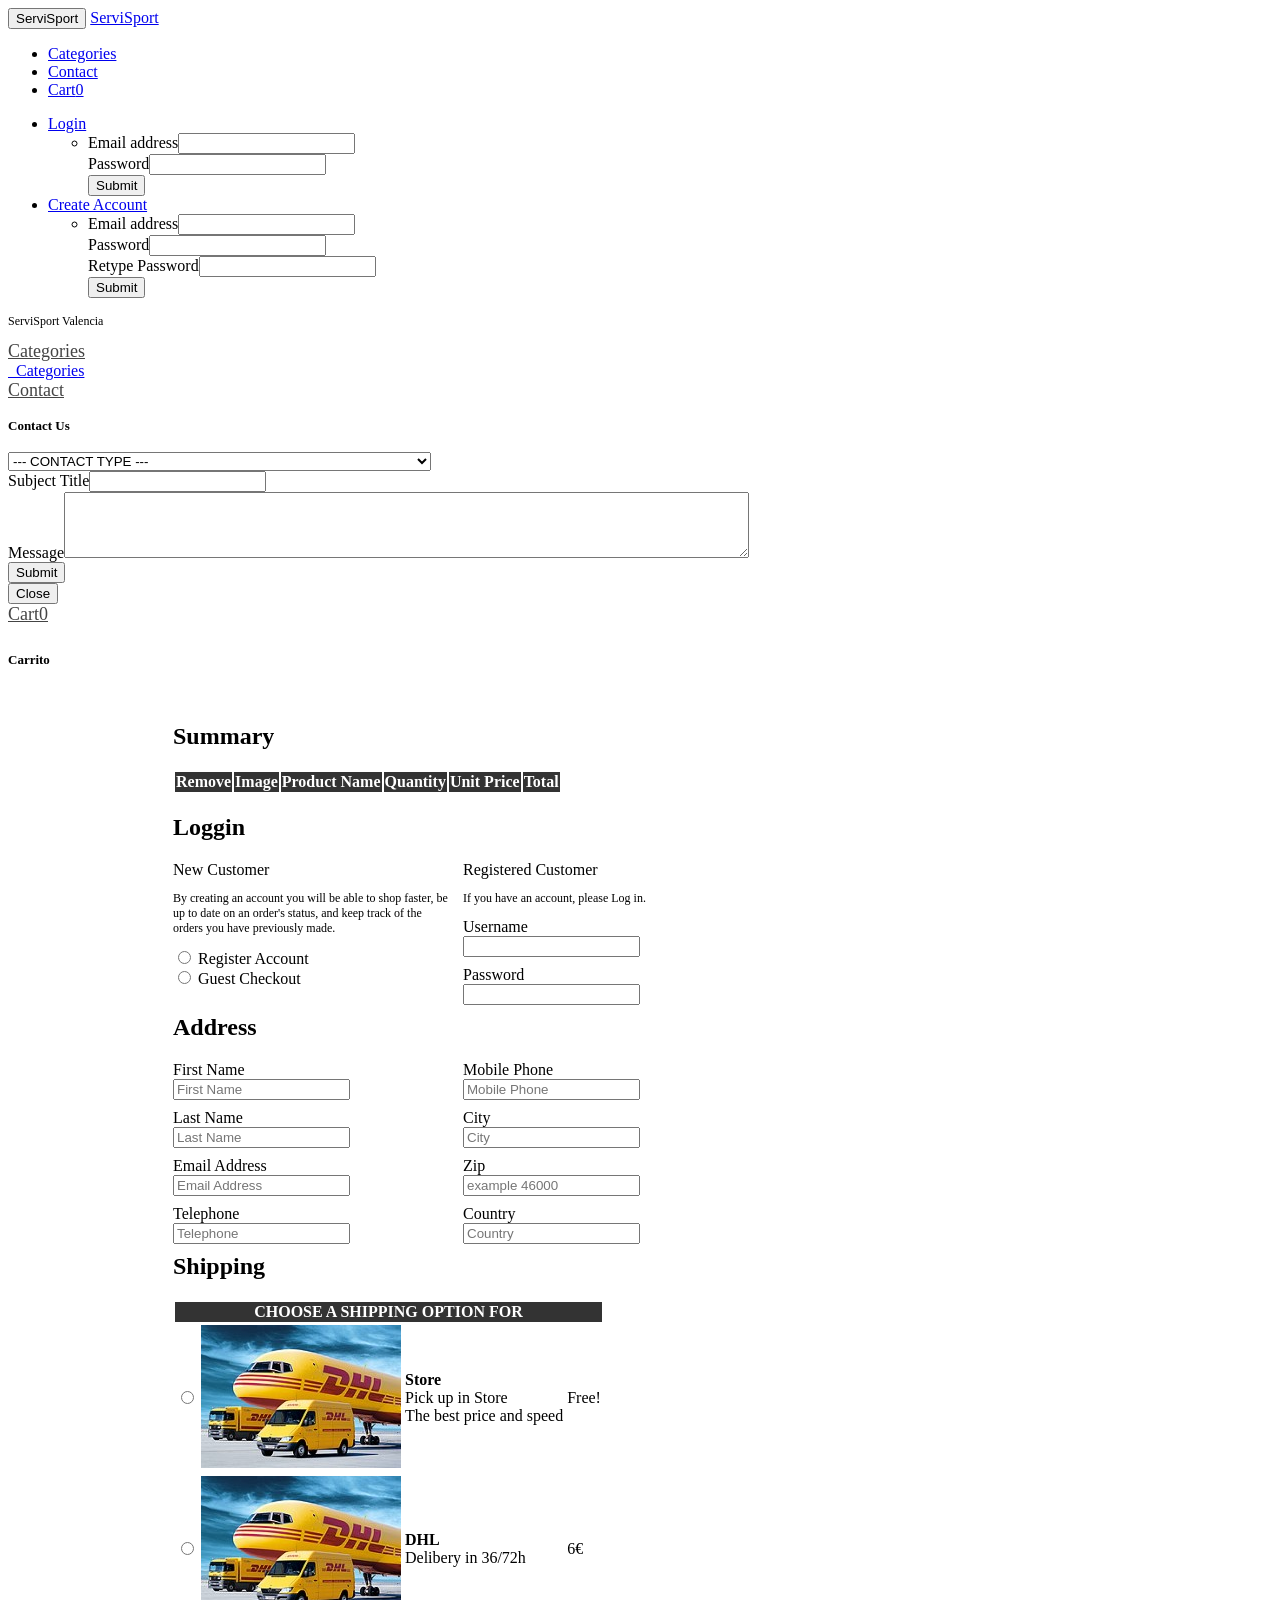
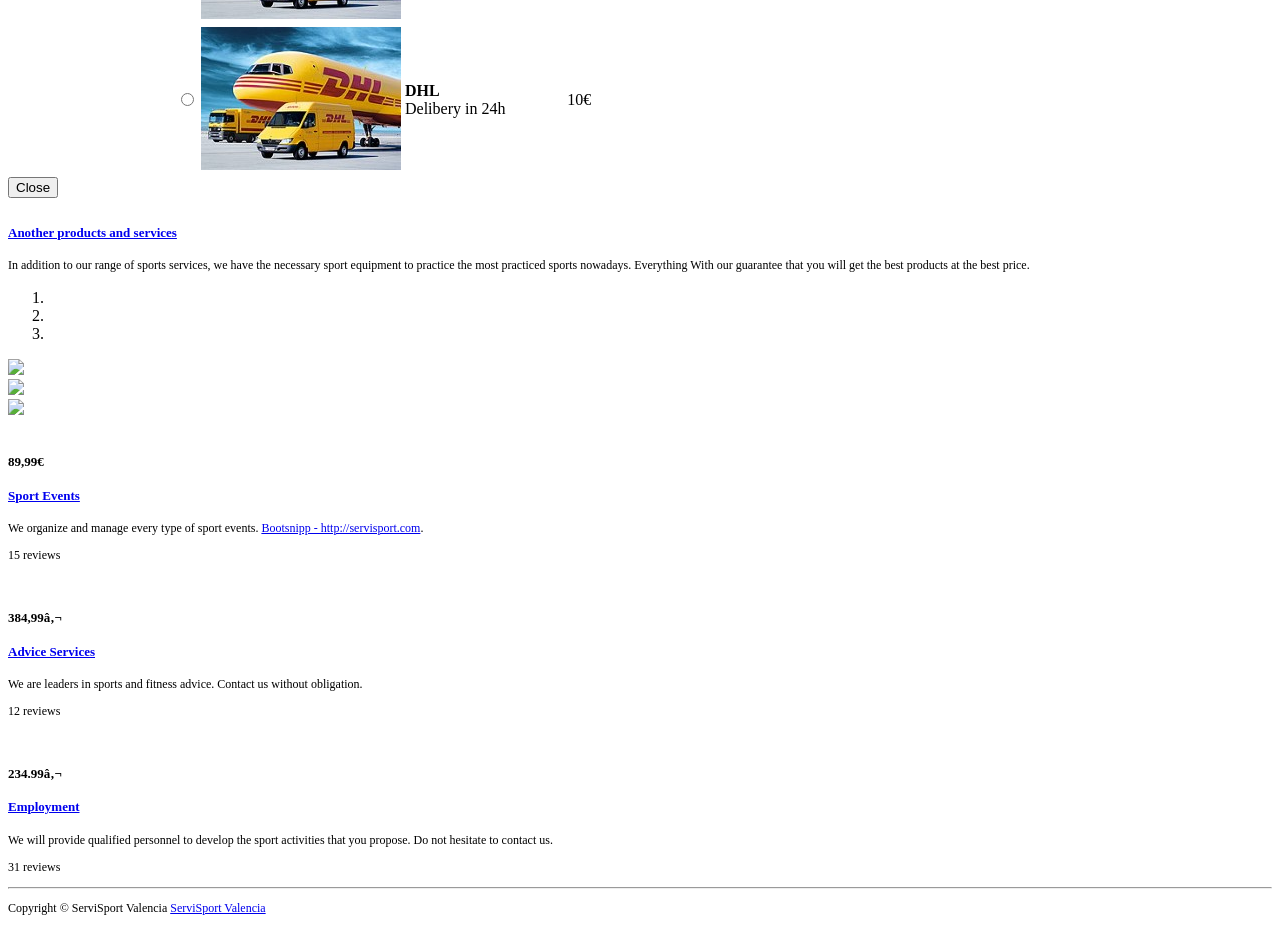
==== index.html @ 4078823c "Login muestra datos y recarga + juntado + eliminado cosas sobran" ====
<!DOCTYPE html>
<html lang="en">
    <head>
        <meta charset="utf-8">
        <meta name="viewport" content="width=device-width, initial-scale=1.0">
        <meta name="description" content="">
        <meta name="author" content="">

        <title>Tienda Online</title>

        <!-- Bootstrap core CSS -->
        <link href="bootstrap/bootstrap.css" rel="stylesheet">
        <link href="css/servisport.css" rel="stylesheet">

        <!-- Add custom CSS here -->
        <link href="css/shop-homepage.css" rel="stylesheet">

        <link href="styles/smart_wizard.css" rel="stylesheet">
        <!--<link href="styles/demo_style.css" rel="stylesheet">-->

    </head>
    <script type="text/javascript">
        window.onload = function() {
            carrito = new carrito("carrito");

        }
        function login() {
            myAccount(1);
        }
    </script>
    <body>

        <nav class="navbar navbar-inverse navbar-fixed-top" role="navigation">
            <div class="container">
                <div class="navbar-header">
                    <button type="button" class="navbar-toggle" data-toggle="collapse" data-target=".navbar-ex1-collapse">
                        <span class="sr-only">ServiSport</span>
                        <span class="icon-bar"></span>
                        <span class="icon-bar"></span>
                        <span class="icon-bar"></span>
                    </button>
                    <a class="navbar-brand glyphicon glyphicon-home" href="index.html"> ServiSport</a>
                </div>

                <!-- Collect the nav links, forms, and other content for toggling -->
                <div class="collapse navbar-collapse navbar-ex1-collapse">
                    <ul class="nav navbar-nav">
                        <li><a class="glyphicon glyphicon-file" href="#about"> Categories</a></li>
                        <li><a id="modal-106066" href="#modal-container-106066"  class="collapsed glyphicon glyphicon-envelope " data-toggle="modal"> Contact</a></li>
                        <li><a id="modal-106067" href="#modal-container-106067"  class="collapsed glyphicon glyphicon-shopping-cart" data-toggle="modal" onclick="javascript:cargaProductos()"> Cart<span id="numeroCarrito1" class="badge badge-error">0</span></a></li>
                    </ul>
                    <ul class="nav navbar-nav navbar-right">
                        <li class="dropdown" id="login">
                            <a href="#" class="dropdown-toggle glyphicon glyphicon-log-in" data-toggle="dropdown" > Login</a>
                            <ul class="dropdown-menu">
                                <li>
                                    <div class="col-md-12 column">
                                        <form role="form">
                                            <div class="form-group">
                                                <label for="exampleInputEmail1">Email address</label><input type="email" class="form-control" id="exampleInputEmail1" />
                                            </div>
                                            <div class="form-group">
                                                <label for="exampleInputPassword1">Password</label><input type="password" class="form-control" id="exampleInputPassword1" />
                                            </div>
                                            <button type="button" onClick="javascript:login()" class="btn btn-default">Submit</button>
                                        </form>
                                    </div>
                                </li>

                            </ul>
                        </li>
                        <li class="dropdown">
                            <a href="#" class="dropdown-toggle glyphicon glyphicon-book" data-toggle="dropdown"> Create Account</a>
                            <ul class="dropdown-menu">
                                <li>
                                    <div class="col-md-12 column">
                                        <form role="form">
                                            <div class="form-group">
                                                <label for="new_email1">Email address</label><input type="email" class="form-control" id="exampleInputEmail1" />
                                            </div>
                                            <div class="form-group">
                                                <label for="password">Password</label><input type="password" class="form-control" id="exampleInputPassword1" />
                                            </div>
                                            <div class="form-group">
                                                <label for="retype_password">Retype Password</label><input type="password" class="form-control" id="exampleInputPassword1" />
                                            </div>
                                            <button type="submit" class="btn btn-default">Submit</button>
                                        </form>
                                    </div>
                                </li>

                            </ul>
                        </li>
                    </ul>
                </div><!-- /.navbar-collapse -->
            </div><!-- /.container -->
        </nav>

        <div class="container">

            <div class="row">

                <div class="col-md-3">
                    <p class="lead">ServiSport Valencia</p>
                    <div class="container">
                        <div class="row clearfix">
                            <div class="col-md-3 column">

                                <div class="panel-group" id="myAccount"></div>
                                <div class="panel-group" id="panel-88383">
                                    <div class="panel mipanel-default">
                                        <div class="panel-heading">
                                            <a class="mipanel-default collapsed glyphicon glyphicon-file" data-toggle="collapse" data-parent="#panel-88383" href="#panel-element-305610"> Categories</a>
                                        </div>
                                        <div id="panel-element-305610" class="list-group panel-collapse collapse">
                                            <a href="#" class="list-group-item ">&nbsp;  Categories</a>
                                        </div>
                                    </div>
                                    <div class="panel mipanel-default">
                                        <div class="panel-heading">
                                            <a id="modal-106066" href="#modal-container-106066" role="button" class="mipanel-default collapsed glyphicon glyphicon-envelope " data-toggle="modal" > Contact</a>
                                            <div class="modal fade " id="modal-container-106066" role="dialog" aria-labelledby="myModalLabel" aria-hidden="true">
                                                <div class="modal-dialog">
                                                    <div class="modal-content">
                                                        <div class="modal-header">

                                                            <h4 class="modal-title" id="myModalLabel">
                                                                Contact Us
                                                            </h4>
                                                        </div>
                                                        <div class="modal-body">
                                                            <form role="form"  method="post" action="send.php" name="contacto" id ="contacto">
                                                                <div class="form-group">
                                                                    <select class="form-control" name="select">
                                                                        <option selected>--- CONTACT TYPE ---</option>
                                                                        <option>Cosultation --- Anything you want to know about us </option>
                                                                        <option>Suggestion --- Any suggestion to make us better</option>
                                                                        <option>Complain --- If we do something wrong let us know. Please be polite</option>
                                                                    </select>
                                                                </div>
                                                                <div class="form-group">
                                                                    <label for="exampleInputEmail1">Subject Title</label><input type="text" class="form-control" id="exampleInputEmail1" name="subject" />
                                                                </div>

                                                                <div class="form-group">
                                                                    <label for="exampleInputEmail1">Message</label><textarea rows="4" cols="83" name="mensaje">
                                                                    </textarea> 
                                                                </div>
                                                                <button type="submit" class="btn btn-default">Submit</button>
                                                            </form>
                                                        </div>
                                                        <div class="modal-footer">
                                                            <button type="button" class="btn btn-default" data-dismiss="modal">Close</button>
                                                        </div>
                                                    </div>
                                                </div>
                                            </div>
                                        </div>

                                    </div>
                                    <div class="panel mipanel-default">
                                        <div class="panel-heading">

                                            <a id="modal-106067" href="#modal-container-106067" role="button" class="mipanel-default collapsed glyphicon glyphicon-shopping-cart" data-toggle="modal" onclick="javascript:cargaProductos()"> Cart<span id="numeroCarrito2" class="badge badge-error">0</span></a>
                                            <div class="modal fade " id="modal-container-106067" role="dialog" aria-labelledby="myModalLabel" aria-hidden="true">
                                                <div class="modal-dialog modal_cart">
                                                    <div class="modal-content ">
                                                        <div class="modal-header">

                                                            <h4 class="modal-title" id="myModalLabel">
                                                                Carrito
                                                            </h4>
                                                        </div>
                                                        <div class="modal-body">
                                                            <table align="center" border="0" cellpadding="0" cellspacing="0">
                                                                <tr><td>
                                                                        <!-- Smart Wizard -->
                                                                        <br>

                                                                        <div id="wizard" class="swMain">

                                                                            <div>
                                                                                <h2 class="StepTitle">Summary</h2>

                                                                                <table class="table table-bordered">
                                                                                    <thead>
                                                                                        <tr>
                                                                                            <th>Remove</th>
                                                                                            <th>Image</th>
                                                                                            <th>Product Name</th>

                                                                                            <th>Quantity</th>
                                                                                            <th>Unit Price</th>
                                                                                            <th>Total</th>
                                                                                        </tr>
                                                                                    </thead>
                                                                                    <tbody id="bodyTablaProductosCarrito">


                                                                                    </tbody>
                                                                                </table>
                                                                            </div>
                                                                            <div>
                                                                                <h2 class="StepTitle">Loggin</h2>
                                                                                <div class="span6 no_margin_left">

                                                                                    <div class="control-group">
                                                                                        <label class="control-label">New Customer </label><br>
                                                                                        <p>By creating an account you will be able to shop faster, be up to date on an order's status, and keep track of the orders you have previously made.</p>
                                                                                        <div class="controls docs">
                                                                                            <input type="radio" class="" name="cart-user-radio"> Register Account
                                                                                        </div>
                                                                                        <div class="controls docs">
                                                                                            <input type="radio" class="" name="cart-user-radio"> Guest Checkout
                                                                                        </div>
                                                                                    </div>

                                                                                </div>
                                                                                <div class="span7">

                                                                                    <div class="control-group">
                                                                                        <label class="control-label">Registered Customer </label><br>
                                                                                        <p>If you have an account, please Log in.</p>
                                                                                        <label class="control-label">Username</label>
                                                                                        <div class="controls docs">
                                                                                            <input type="text" placeholder="" class="span4">
                                                                                        </div>
                                                                                    </div>
                                                                                    <div class="control-group">
                                                                                        <label class="control-label">Password</label>
                                                                                        <div class="controls docs">
                                                                                            <input type="password" placeholder="" class="span4">
                                                                                        </div>
                                                                                    </div>
                                                                                </div>
                                                                            </div>
                                                                            <div>
                                                                                <h2 class="StepTitle">Address</h2>
                                                                                <div class="span6 no_margin_left">  

                                                                                    <div class="control-group">
                                                                                        <label class="control-label">First Name</label>
                                                                                        <div class="controls docs">
                                                                                            <input type="text" placeholder="First Name" class="span4">
                                                                                        </div>
                                                                                    </div>
                                                                                    <div class="control-group">
                                                                                        <label class="control-label">Last Name</label>
                                                                                        <div class="controls docs">
                                                                                            <input type="text" placeholder="Last Name" class="span4">
                                                                                        </div>
                                                                                    </div>
                                                                                    <div class="control-group">
                                                                                        <label class="control-label">Email Address</label>
                                                                                        <div class="controls docs">
                                                                                            <input type="text" placeholder="Email Address" class="span4">
                                                                                        </div>
                                                                                    </div>
                                                                                    <div class="control-group">
                                                                                        <label class="control-label">Telephone</label>
                                                                                        <div class="controls docs">
                                                                                            <input type="text" placeholder="Telephone" class="span4">
                                                                                        </div>
                                                                                    </div>
                                                                                </div>
                                                                                <div class="span7">  

                                                                                    <div class="control-group">
                                                                                        <label class="control-label">Mobile Phone</label>
                                                                                        <div class="controls docs">
                                                                                            <input type="text" placeholder="Mobile Phone" class="span4">
                                                                                        </div>
                                                                                    </div>
                                                                                    <div class="control-group">
                                                                                        <label class="control-label">City</label>
                                                                                        <div class="controls docs">
                                                                                            <input type="text" placeholder="City" class="span4">
                                                                                        </div>
                                                                                    </div>
                                                                                    <div class="control-group">
                                                                                        <label class="control-label">Zip</label>
                                                                                        <div class="controls docs">
                                                                                            <input type="text" placeholder="example 46000" class="span4">
                                                                                        </div>
                                                                                    </div>
                                                                                    <div class="control-group">
                                                                                        <label class="control-label">Country</label>
                                                                                        <div class="controls docs">
                                                                                            <input type="text" placeholder="Country" class="span4">
                                                                                        </div>
                                                                                    </div>
                                                                                </div>
                                                                            </div>
                                                                            <div>
                                                                                <h2 class="StepTitle">Shipping</h2>
                                                                                <table class="table table-bordered">
                                                                                    <tr>
                                                                                        <th colspan="4">CHOOSE A SHIPPING OPTION FOR</th>
                                                                                    <tr>
                                                                                        <td><input type="radio" value="option1" id="optionsRadio" name="radioShipping"></td>
                                                                                        <td><img src="img/dhl.jpg"></td>
                                                                                        <td><strong>Store</strong><br>Pick up in Store <br> The best price and speed</td>
                                                                                        <td>Free!</td>
                                                                                    </tr>
                                                                                    <tr>
                                                                                        <td><input type="radio" value="option1" id="optionsRadio" name="radioShipping"></td>
                                                                                        <td><img src="img/dhl.jpg"></td>
                                                                                        <td><strong>DHL</strong><br>Delibery in 36/72h</td>
                                                                                        <td>6€</td>
                                                                                    </tr>
                                                                                    <tr>
                                                                                        <td><input type="radio" value="option1" id="optionsRadio" name="radioShipping"></td>
                                                                                        <td><img src="img/dhl.jpg"></td>
                                                                                        <td><strong>DHL</strong><br>Delibery in 24h</td>
                                                                                        <td>10€</td>
                                                                                    </tr>
                                                                                </table>
                                                                            </div>
                                                                        </div>
                                                                        <!-- End SmartWizard Content -->

                                                                    </td></tr>
                                                            </table>
                                                        </div>
                                                        <div class="modal-footer">
                                                            <button type="button" class="btn btn-default" data-dismiss="modal">Close</button>
                                                        </div>
                                                    </div>
                                                </div>
                                            </div>
                                        </div>
                                    </div>

                                </div>
                                <div class="col-md-12">
                                    <h4><a href="#">Another products and services</a></h4>
                                    <p>In addition to our range of sports services, 
                                        we have the necessary sport equipment to 
                                        practice the most practiced sports nowadays. 
                                        Everything With our guarantee that you will 
                                        get the best products at the best price.</p>

                                </div>
                            </div>
                        </div>

                    </div>

                </div>

                <div class="col-md-9">

                    <div class="row carousel-holder" id="breadcum">

                        <div class="col-md-12">
                            <div id="carousel-example-generic" class="carousel slide" data-ride="carousel">
                                <ol class="carousel-indicators">
                                    <li data-target="#carousel-example-generic" data-slide-to="0" class="active"></li>
                                    <li data-target="#carousel-example-generic" data-slide-to="1"></li>
                                    <li data-target="#carousel-example-generic" data-slide-to="2"></li>
                                </ol>
                                <div class="carousel-inner">
                                    <div class="item active">
                                        <img class="slide-image" src="img/slider11.jpg">
                                    </div>
                                    <div class="item">
                                        <img class="slide-image" src="img/slider22.jpg">
                                    </div>
                                    <div class="item">
                                        <img class="slide-image" src="img/slider33.jpg">
                                    </div>
                                </div>
                                <a class="left carousel-control" href="#carousel-example-generic" data-slide="prev">
                                    <span class="glyphicon glyphicon-chevron-left"></span>
                                </a>
                                <a class="right carousel-control" href="#carousel-example-generic" data-slide="next">
                                    <span class="glyphicon glyphicon-chevron-right"></span>
                                </a>
                            </div>
                        </div>

                    </div>
                    <div id="container">
                        <div class="row" id="container_productos">

                            <div class="col-sm-4 col-lg-4 col-md-4" >
                                <div class="thumbnail">
                                    <img src="img/producto001.jpg" alt="">
                                    <div class="caption">
                                        <h4 class="pull-right">89,99&#8364</h4>
                                        <h4><a href="#">Sport Events</a></h4>
                                        <p>We organize and manage every type of sport events.
                                            <a target="_blank" href="http://www.google.com">Bootsnipp - http://servisport.com</a>.</p>
                                    </div>
                                    <div class="ratings">
                                        <p class="pull-right">15 reviews</p>
                                        <p>
                                            <span class="glyphicon glyphicon-star"></span>
                                            <span class="glyphicon glyphicon-star"></span>
                                            <span class="glyphicon glyphicon-star"></span>
                                            <span class="glyphicon glyphicon-star"></span>
                                            <span class="glyphicon glyphicon-star"></span>
                                        </p>
                                    </div>
                                </div>
                            </div>

                            <div class="col-sm-4 col-lg-4 col-md-4">
                                <div class="thumbnail">
                                    <img src="img/producto002.jpg" alt="">
                                    <div class="caption">
                                        <h4 class="pull-right">384,99â‚¬</h4>
                                        <h4><a href="#">Advice Services</a></h4>
                                        <p>We are leaders in sports and fitness advice. Contact us without obligation.</p>
                                    </div>
                                    <div class="ratings">
                                        <p class="pull-right">12 reviews</p>
                                        <p>
                                            <span class="glyphicon glyphicon-star"></span>
                                            <span class="glyphicon glyphicon-star"></span>
                                            <span class="glyphicon glyphicon-star"></span>
                                            <span class="glyphicon glyphicon-star"></span>
                                            <span class="glyphicon glyphicon-star-empty"></span>
                                        </p>
                                    </div>
                                </div>
                            </div>

                            <div class="col-sm-4 col-lg-4 col-md-4">
                                <div class="thumbnail">
                                    <img src="img/producto004.jpg" alt="">
                                    <div class="caption">
                                        <h4 class="pull-right">234.99â‚¬</h4>
                                        <h4><a href="#">Employment</a></h4>
                                        <p>We will provide qualified personnel to develop the sport activities that you propose. Do not hesitate to contact us.</p>
                                    </div>
                                    <div class="ratings">
                                        <p class="pull-right">31 reviews</p>
                                        <p>
                                            <span class="glyphicon glyphicon-star"></span>
                                            <span class="glyphicon glyphicon-star"></span>
                                            <span class="glyphicon glyphicon-star"></span>
                                            <span class="glyphicon glyphicon-star"></span>
                                            <span class="glyphicon glyphicon-star-empty"></span>
                                        </p>
                                    </div>
                                </div>
                            </div>
                        </div>
                    </div>
                </div>

            </div>

        </div><!-- /.container -->

        <div class="container">

            <hr>

            <footer>
                <div class="row">
                    <div class="col-lg-12">
                        <p>Copyright &copy; ServiSport Valencia <a href="http://google.com/">
                                ServiSport Valencia</a></p>
                    </div>
                </div>
            </footer>

        </div><!-- /.container -->

        <!-- JavaScript -->
        <script src="js/jquery-2.0.3.min.js"></script>
        <script src="js/bootstrap.js"></script>
        <script src="js/index.js"></script>
        <script src="js/jquery.smartWizard.js"></script>
        <script src="js/cart.js"></script>
        <!--<script type="text/javascript">
        $(document).ready(function() {
            // Smart Wizard
            $('#wizard').smartWizard();
            function onFinishCallback() {
                $('#wizard').smartWizard('showMessage', 'Finish Clicked');
                alert('You Finish!');
            }
        });
        </script> -->
        <script type="text/javascript">
        $(document).ready(function() {
            //  Wizard 1  	
            $('#wizard').smartWizard({
                transitionEffect: 'fade',
                onFinish: onFinishCallback,
                onLeaveStep: leaveAStepCallback,
            });
            function leaveAStepCallback(obj, context) {
                // To check and enable finish button if needed
                if (context.fromStep >= 2) {
                    $('#wizard1').smartWizard('enableFinish', true);
                }
                return true;
            }
            //  Wizard 2
            $('#wizard').smartWizard({transitionEffect: 'slide', onFinish: onFinishCallback});
            function onFinishCallback() {
                comprar();
            }
        });
        </script>


    </body>
</html>
---- css/servisport.css ----
.mipanel-default {
    border-color: #dddddd;
}
mipanel-default > .panel-heading {
    color: #c9302c;
    background-color: #ffffff;
    border-color: #dddddd;
}
a.mipanel-default{
    color: #444444;
    font-size: 18px;
}
a.mipanel-default:hover{
    color: #000;
}
div.mipanel-default:hover{
    background-color: #cccccc;
}

.mipanel-default > .panel-heading + .panel-collapse .panel-body {
    border-top-color: #dddddd;
}

.mipanel-default > .panel-heading > .dropdown .caret {
    border-color: #333333 transparent;
}

.mipanel-default > .panel-footer + .panel-collapse .panel-body {
    border-bottom-color: #dddddd;
}
h4{
    font-size: 13px;
}
p{
    font-size: 12px;
}
div div.modal_cart {

    width: 900px;
    padding-top: 10px;
    padding-bottom:10px; 

}

/*CSS INDEX*/
.no_margin_left {
    margin-left: 0;
}
.fuelux input.span4{
    width: 160px;
}
.input-mini{
    width: 60px;
}
input[class*="span"]{
    float:none;
    margin-left:0;
}
.span5{
    width: 600px;
}

.span6{
    width: 280px;
    float: left;
    margin-right:  10px;
}
.span7{
    float: left;
    width: 280px;
}
.control-group{
    margin-bottom: 9px;
}
tr th{
    background-color: #333333;
    color:white;
}
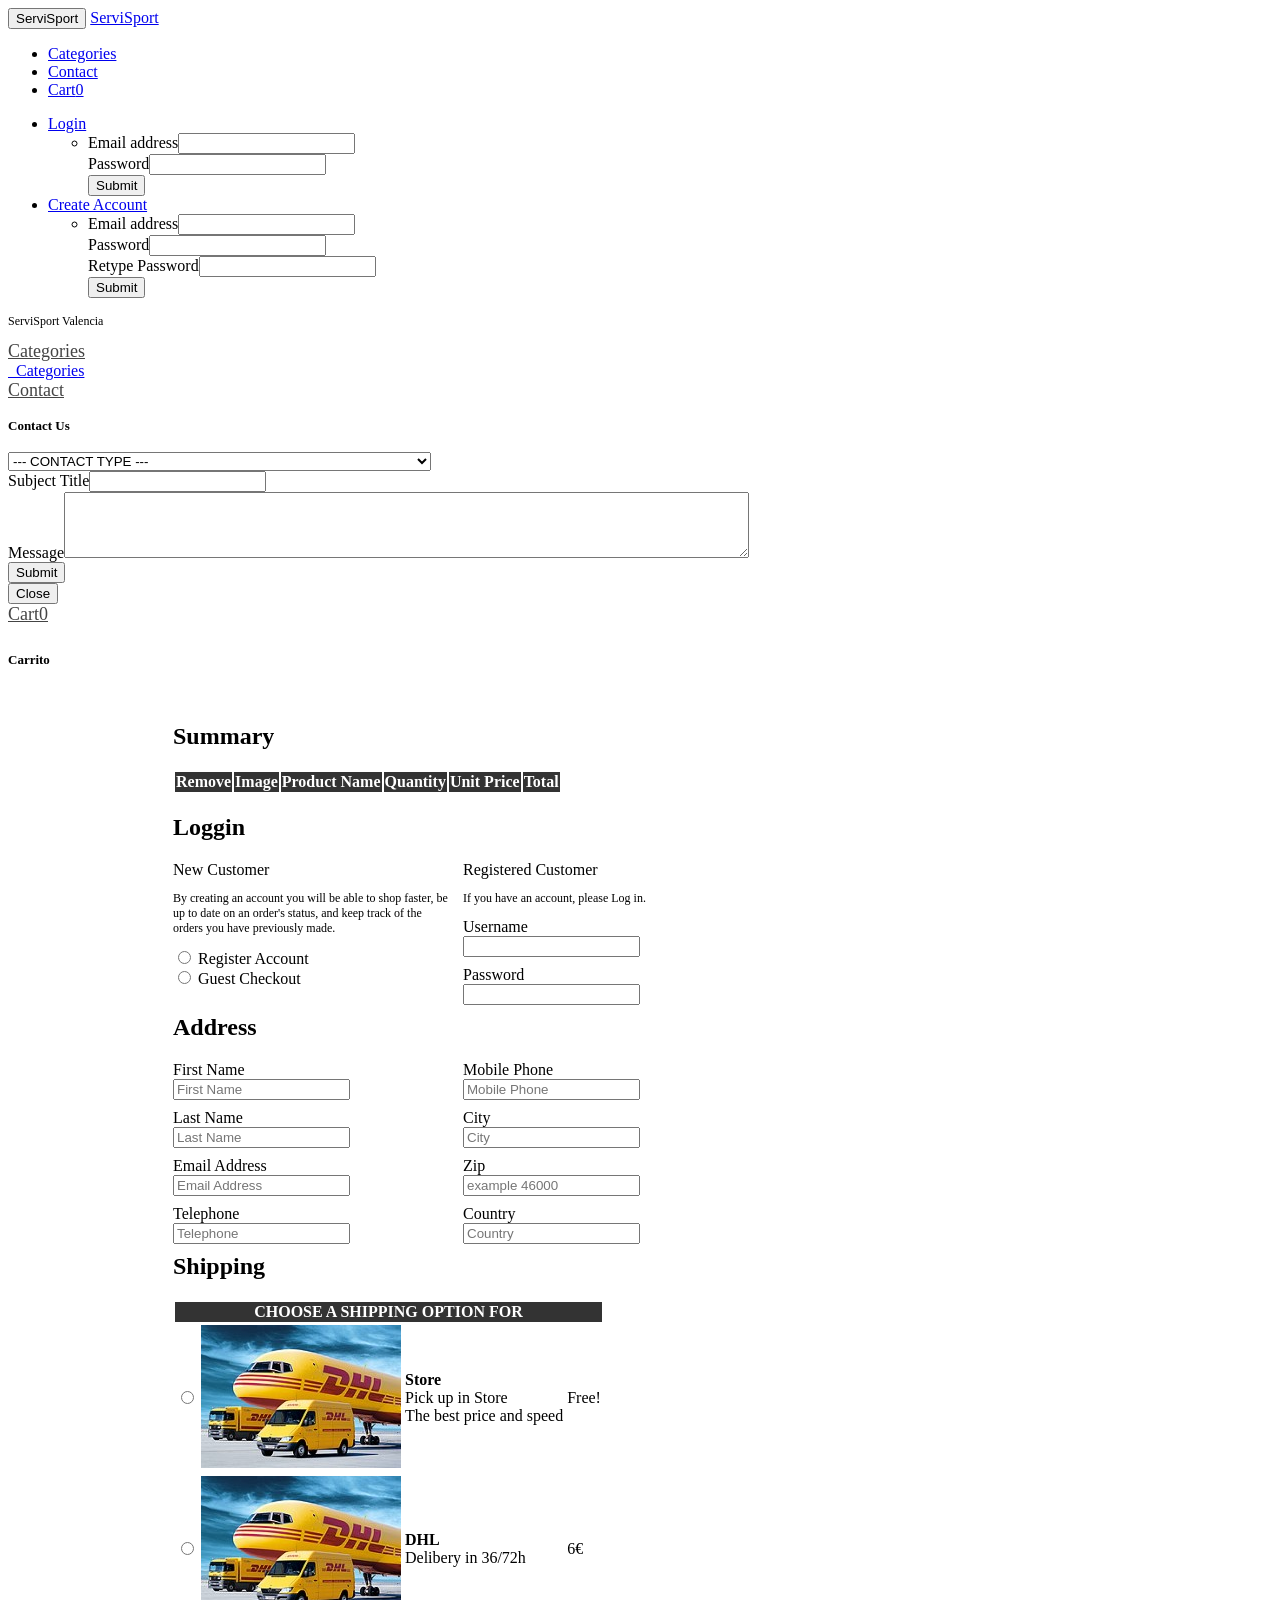
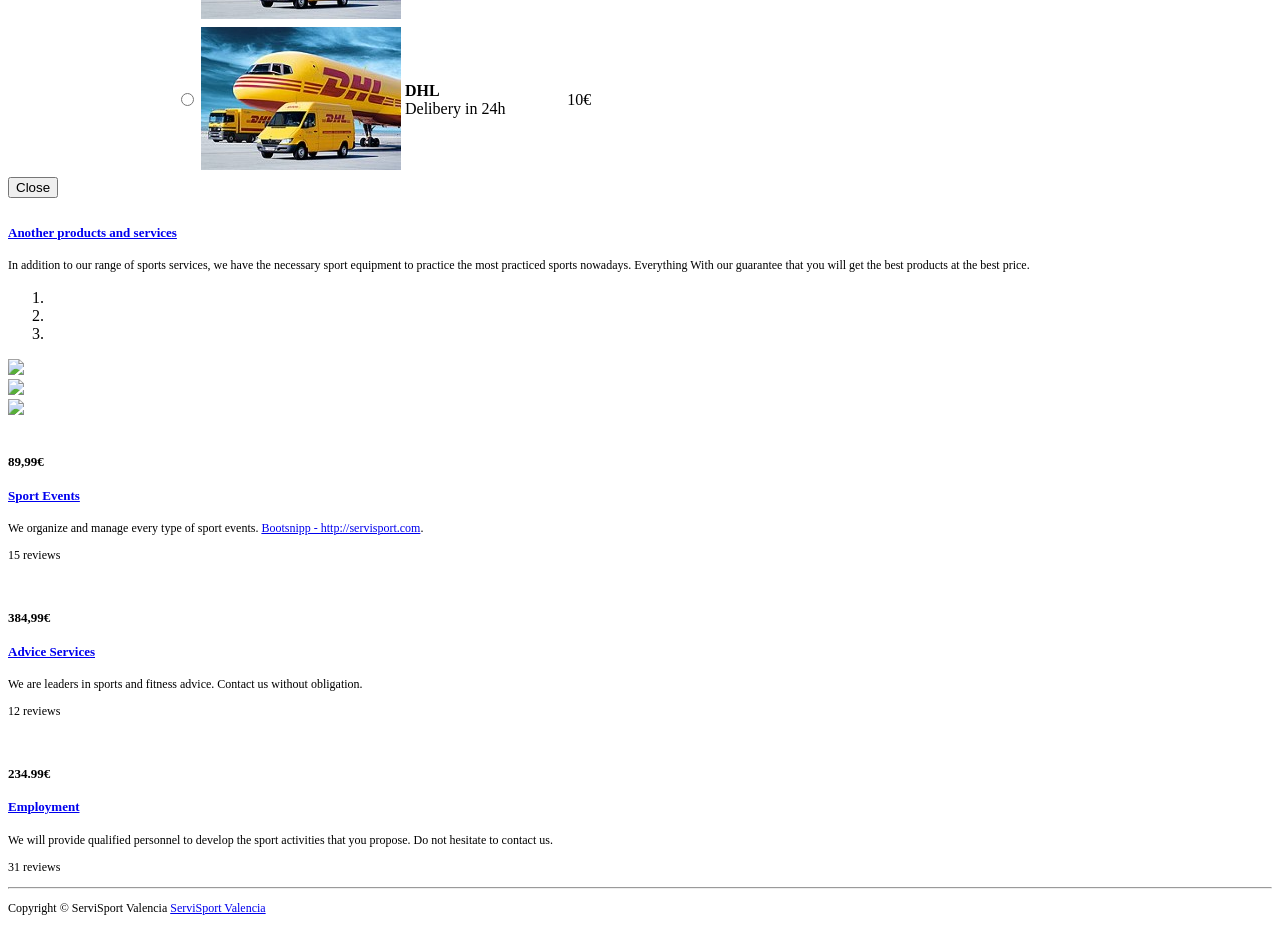
==== commit 56f6472d: "simbolo ñ y € modificado 2" ====
--- a/index.html
+++ b/index.html
@@ -306,13 +306,13 @@
                                                                                         <td><input type="radio" value="option1" id="optionsRadio" name="radioShipping"></td>
                                                                                         <td><img src="img/dhl.jpg"></td>
                                                                                         <td><strong>DHL</strong><br>Delibery in 36/72h</td>
-                                                                                        <td>6€</td>
+                                                                                        <td>6&#8364;</td>
                                                                                     </tr>
                                                                                     <tr>
                                                                                         <td><input type="radio" value="option1" id="optionsRadio" name="radioShipping"></td>
                                                                                         <td><img src="img/dhl.jpg"></td>
                                                                                         <td><strong>DHL</strong><br>Delibery in 24h</td>
-                                                                                        <td>10€</td>
+                                                                                        <td>10&#8364;</td>
                                                                                     </tr>
                                                                                 </table>
                                                                             </div>
@@ -409,7 +409,7 @@
                                 <div class="thumbnail">
                                     <img src="img/producto002.jpg" alt="">
                                     <div class="caption">
-                                        <h4 class="pull-right">384,99â‚¬</h4>
+                                        <h4 class="pull-right">384,99&#8364;</h4>
                                         <h4><a href="#">Advice Services</a></h4>
                                         <p>We are leaders in sports and fitness advice. Contact us without obligation.</p>
                                     </div>
@@ -430,7 +430,7 @@
                                 <div class="thumbnail">
                                     <img src="img/producto004.jpg" alt="">
                                     <div class="caption">
-                                        <h4 class="pull-right">234.99â‚¬</h4>
+                                        <h4 class="pull-right">234.99&#8364;</h4>
                                         <h4><a href="#">Employment</a></h4>
                                         <p>We will provide qualified personnel to develop the sport activities that you propose. Do not hesitate to contact us.</p>
                                     </div>
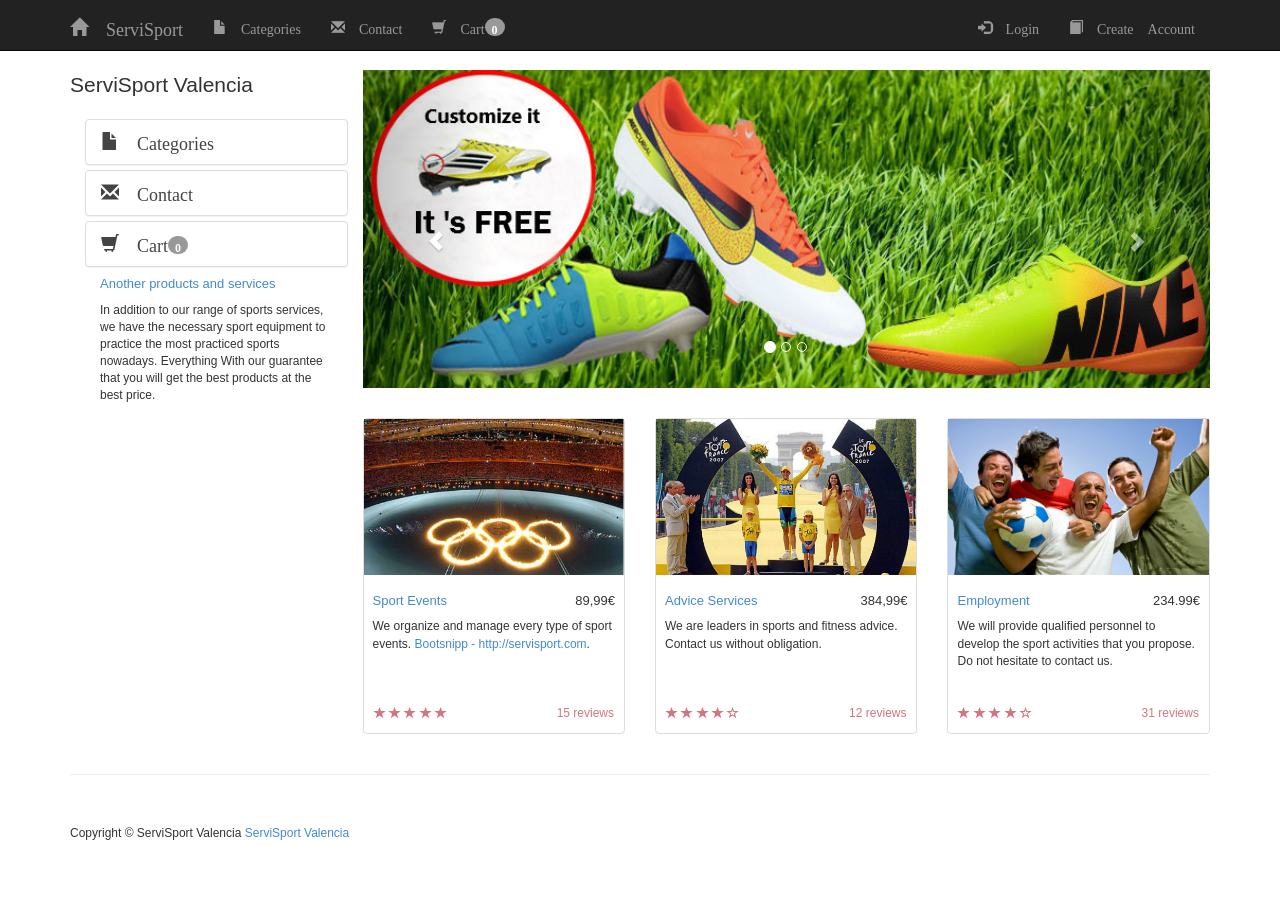
==== commit bd868354: "Commit despliegue transaccion" ====
--- a/index.html
+++ b/index.html
@@ -24,10 +24,8 @@
             carrito = new carrito("carrito");
 
         }
-        function login() {
-            myAccount(1);
-        }
-    </script>
+        
+   </script>
     <body>
 
         <nav class="navbar navbar-inverse navbar-fixed-top" role="navigation">
@@ -55,14 +53,14 @@
                             <ul class="dropdown-menu">
                                 <li>
                                     <div class="col-md-12 column">
-                                        <form role="form">
+                                        <form id="formLogin" role="form" method="POST" action="usuarios.php">
                                             <div class="form-group">
-                                                <label for="exampleInputEmail1">Email address</label><input type="email" class="form-control" id="exampleInputEmail1" />
+                                                <label for="exampleInputEmail1">Email address</label><input type="email" class="form-control" name="mail" id="exampleInputEmail1" />
                                             </div>
                                             <div class="form-group">
-                                                <label for="exampleInputPassword1">Password</label><input type="password" class="form-control" id="exampleInputPassword1" />
-                                            </div>
-                                            <button type="button" onClick="javascript:login()" class="btn btn-default">Submit</button>
+                                                <label for="exampleInputPassword1">Password</label><input type="password" class="form-control" name="password" id="exampleInputPassword1" />
+                                            </div>
+                                            <button data-toggle="dropdown" type="button" onclick="javascript:myAccount()" class="btn btn-default">Submit</button>
                                         </form>
                                     </div>
                                 </li>
@@ -287,6 +285,12 @@
                                                                                         <label class="control-label">Country</label>
                                                                                         <div class="controls docs">
                                                                                             <input type="text" placeholder="Country" class="span4">
+                                                                                        </div>
+                                                                                    </div>
+                                                                                    <div class="control-group">
+                                                                                        <label class="control-label">Cuenta</label>
+                                                                                        <div class="controls docs">
+                                                                                            <input id="cuenta"type="text" placeholder="Cuenta" class="span4">
                                                                                         </div>
                                                                                     </div>
                                                                                 </div>
--- a/css/shop-homepage.css
+++ b/css/shop-homepage.css
@@ -0,0 +1,47 @@
+body {
+  padding-top: 70px
+}
+
+.slide-image {
+  width: 100%;
+}
+
+.carousel-holder {
+  margin-bottom: 30px;
+}
+
+.carousel-control,.item {
+  border-radius: 4px;
+}
+
+.caption {
+  height: 130px;
+  overflow: hidden;
+}
+
+.caption h4 {
+  white-space: nowrap;
+}
+
+.thumbnail img {
+  width: 100%;
+}
+
+.ratings {
+  color: #d17581;
+  padding-left: 10px;
+  padding-right: 10px;
+}
+
+.thumbnail {
+  padding: 0;
+}
+
+.thumbnail .caption-full {
+  padding: 9px;
+  color: #333;
+}
+
+footer {
+  margin: 50px 0;
+}
--- a/styles/smart_wizard.css
+++ b/styles/smart_wizard.css
@@ -0,0 +1,302 @@
+/*   
+  SmartWizard 2.0 plugin 
+  jQuery Wizard control Plugin
+  by Dipu
+  
+  http://www.techlaboratory.net
+  http://tech-laboratory.blogspot.com
+*/
+.swMain {
+    position:relative;
+    display:block;
+    margin:0;
+    padding:0;
+    border: 0 solid #CCC;
+    overflow:visible;
+    float:left;
+    width:840px;
+}
+.swMain .stepContainer {
+    display:block;
+    position: relative;
+    margin: 0;
+    padding:0;    
+    border: 0 solid #CCC;
+    overflow-x: hidden;
+    overflow-y: scroll;
+    clear:both;
+    height:300px;
+}
+
+.swMain .stepContainer div.content {
+    display:block;
+    position: absolute;  
+    float:left;
+    margin: 0;
+    padding:5px;    
+
+    font: normal 12px Verdana, Arial, Helvetica, sans-serif; 
+    color:#5A5655;   
+    height:350px;
+    text-align:left;
+    overflow:visible;    
+    z-index:88; 
+    -webkit-border-radius: 5px;
+    -moz-border-radius  : 5px;
+    width:817px;
+    clear:both;
+}
+
+.swMain div.actionBar {
+    display:block;
+    position: relative; 
+    clear:both;
+    margin:             3px 0 0 0;   
+    border:             1px solid #CCC;
+    padding:            0;    
+    color:              #5A5655;   
+    background-color:   #F8F8F8;
+    height:40px;
+    text-align:left;
+    overflow:auto;    
+    z-index:88; 
+
+    -webkit-border-radius: 5px;
+    -moz-border-radius  : 5px;
+    left:0;
+}
+
+.swMain .stepContainer .StepTitle {
+    display:block;
+    position: relative;
+    margin:0;   
+    border:1px solid #E0E0E0;
+    padding:5px;   
+    font: bold 16px Verdana, Arial, Helvetica, sans-serif; 
+    color:#5A5655;   
+    background-color:#E0E0E0;
+    clear:both;
+    text-align:left; 
+    z-index:88;
+    -webkit-border-radius: 5px;
+    -moz-border-radius  : 5px;    
+}
+.swMain ul.anchor {
+    position: relative;
+    display:block;
+    float:left;
+    list-style: none;
+    padding: 0;
+    margin: 10px 0;      
+    clear: both;
+    border: 0 solid #CCCCCC;
+    background: transparent; /*#EEEEEE */
+}
+.swMain ul.anchor li{ 
+    position: relative; 
+    display:block;
+    margin: 0;
+    padding: 0 3px;
+    border: 0 solid #E0E0E0;
+    float: left;
+}
+/* Anchor Element Style */
+.swMain ul.anchor li a {
+    display:block;
+    position:relative;
+    float:left;
+    margin: 5px 0 0 0;
+    padding:3px;
+    height:60px;
+    width:200px;
+    text-decoration: none;
+    outline-style:none;
+    -moz-border-radius  : 5px;
+    -webkit-border-radius: 5px;
+    z-index:99;
+}
+.swMain ul.anchor li a .stepNumber{
+    position:relative;
+    float:left;
+    width:30px;
+    text-align: center;
+    padding: 0 5px 5px;
+    font: bold 45px Verdana, Arial, Helvetica, sans-serif;
+}
+.swMain ul.anchor li a .stepDesc{
+    position:relative;
+    display:block;
+    float:left;
+    text-align: left;
+    padding:5px;
+
+    font: bold 20px Verdana, Arial, Helvetica, sans-serif;
+}
+.swMain ul.anchor li a .stepDesc small{
+    font: normal 12px Verdana, Arial, Helvetica, sans-serif;
+}
+.swMain ul.anchor li a.selected{
+    color:#F8F8F8;
+    background: #1c1c1c;  /* EA8511 */
+    border: 1px solid #383838;
+    cursor:text;
+    -moz-box-shadow: 5px 5px 8px #888;
+    -webkit-box-shadow: 5px 5px 8px #888;
+    box-shadow: 5px 5px 8px #888;
+}
+.swMain ul.anchor li a.selected:hover {
+    color:#F8F8F8;  
+    background: #888;  
+}
+
+.swMain ul.anchor li a.done { 
+    position:relative;
+    color:#FFF;  
+    background: #8CC63F;  
+    border: 1px solid #5A5655;   
+    z-index:99;
+}
+.swMain ul.anchor li a.done:hover {
+    color:#5A5655;  
+    background: #8CC63F; 
+    border: 1px solid #5A5655;   
+}
+.swMain ul.anchor li a.disabled {
+    color:#CCCCCC;  
+    background: #F8F8F8;
+    border: 1px solid #CCC;  
+    cursor:text;   
+}
+.swMain ul.anchor li a.disabled:hover {
+    color:#CCCCCC;  
+    background: #F8F8F8;     
+}
+
+.swMain ul.anchor li a.error {
+    color:#6c6c6c !important;  
+    background: #f08f75 !important;
+    border: 1px solid #fb3500 !important;      
+}
+.swMain ul.anchor li a.error:hover {
+    color:#000 !important;       
+}
+
+.swMain .buttonNext {
+    display:block;
+    float:right;
+    margin:5px 3px 0 3px;
+    padding:5px;
+    text-decoration: none;
+    text-align: center;
+    font: bold 13px Verdana, Arial, Helvetica, sans-serif;
+    width:100px;
+    color:#FFF;
+    outline-style:none;
+    background-color:   #5A5655;
+    border: 1px solid #5A5655;
+    -moz-border-radius  : 5px; 
+    -webkit-border-radius: 5px;    
+}
+.swMain .buttonDisabled {
+    color:#F8F8F8  !important;
+    background-color: #CCCCCC !important;
+    border: 1px solid #CCCCCC  !important;
+    cursor:text;    
+}
+.swMain .buttonPrevious {
+    display:block;
+    float:right;
+    margin:5px 3px 0 3px;
+    padding:5px;
+    text-decoration: none;
+    text-align: center;
+    font: bold 13px Verdana, Arial, Helvetica, sans-serif;
+    width:100px;
+    color:#FFF;
+    outline-style:none;
+    background-color:   #5A5655;
+    border: 1px solid #5A5655;
+    -moz-border-radius  : 5px; 
+    -webkit-border-radius: 5px;    
+}
+.swMain .buttonFinish {
+    display:block;
+    float:right;
+    margin:5px 10px 0 3px;
+    padding:5px;
+    text-decoration: none;
+    text-align: center;
+    font: bold 13px Verdana, Arial, Helvetica, sans-serif;
+    width:100px;
+    color:#FFF;
+    outline-style:none;
+    background-color:   #5A5655;
+    border: 1px solid #5A5655;
+    -moz-border-radius  : 5px; 
+    -webkit-border-radius: 5px;    
+}
+
+/* Form Styles */
+
+.txtBox {
+    border:1px solid #CCCCCC;
+    color:#5A5655;
+    font:13px Verdana,Arial,Helvetica,sans-serif;
+    padding:2px;
+    width:430px;
+}
+.txtBox:focus {
+    border:1px solid #EA8511;
+}
+
+.swMain .loader {
+    position:relative;  
+    display:none;
+    float:left;  
+    margin: 2px 0 0 2px;
+    padding:8px 10px 8px 40px;
+    border: 1px solid #FFD700; 
+    font: bold 13px Verdana, Arial, Helvetica, sans-serif; 
+    color:#5A5655;       
+    background: #FFF url(../images/loader.gif) no-repeat 5px;  
+    -moz-border-radius  : 5px;
+    -webkit-border-radius: 5px;
+    z-index:998;
+}
+.swMain .msgBox {
+    position:relative;  
+    display:none;
+    float:left;
+    margin: 4px 0 0 5px;
+    padding:5px;
+    border: 1px solid #FFD700; 
+    background-color: #FFFFDD;  
+    font: normal 12px Verdana, Arial, Helvetica, sans-serif; 
+    color:#5A5655;         
+    -moz-border-radius  : 5px;
+    -webkit-border-radius: 5px;
+    z-index:999;
+    min-width:200px;  
+}
+.swMain .msgBox .content {
+    font: normal 12px Verdana,Arial,Helvetica,sans-serif;
+    padding: 0;
+    float:left;
+}
+.swMain .msgBox .close {
+    border: 1px solid #CCC;
+    border-radius: 3px;
+    color: #CCC;
+    display: block;
+    float: right;
+    margin: 0 0 0 5px;
+    outline-style: none;
+    padding: 0 2px 0 2px;
+    position: relative;
+    text-align: center;
+    text-decoration: none;
+}
+.swMain .msgBox .close:hover{
+    color: #EA8511;
+    border: 1px solid #EA8511;  
+}
--- a/styles/demo_style.css
+++ b/styles/demo_style.css
@@ -0,0 +1,73 @@
+body {
+  margin:0;
+  padding:0;      
+}
+.demoHead { 
+  display:block;  
+  margin-bottom:10px;   
+  border: 0;
+  padding: 0;
+  padding-top: 8px;
+  padding-bottom:10px;    
+  border-bottom: 1px solid #CCC;
+  font: normal 12px Verdana, Arial, Helvetica, sans-serif; 
+  color: #5A5655;   
+  background-color: #FAFAFA;    
+}
+.demoHead .demoExampleLinks {
+  text-align:center;
+}
+.demoHead h1,.demoHead h2,.demoHead h3{
+  margin-top:0;
+  margin-bottom:0;
+  margin-left:25px;
+  padding-top:0;
+  padding-bottom:0;
+}
+.demoHead h1{
+  font: bold 22px Verdana, Arial, Helvetica, sans-serif;
+}
+.demoHead h2{
+  font: bold 18px Verdana, Arial, Helvetica, sans-serif;
+}
+.demoHead h3{
+  font: normal 12px Verdana, Arial, Helvetica, sans-serif;
+}
+.demoHead a.btn{
+  -moz-border-radius    : 5px;
+  -webkit-border-radius : 5px;
+  background            : #7D7D7D;
+  color                 : #FFF;
+  margin                : 2px 2px 0px 2px;
+  padding               : 5px 12px 5px 12px;
+  text-align            : center;
+  border                : 1px solid #7D7D7D;    
+  text-decoration       : none; 
+}
+.demoHead .demoNavLinks a.btn {
+  color:#FFF;
+  background: #8CC63F;
+  border: 1px solid #8CC63F;
+}
+.demoHead a.btn:hover{
+  background      : #EA8511;
+  color           : #FFFFFF;
+  border          : 1px solid #EA8511; 
+  text-decoration : none; 
+}
+.demoHead .demoNavLinks a.btn:hover {
+  color:#5A5655;
+  background: darkmagenta;
+  border: 1px solid #5A5655;
+}
+.demoHead a.selected{
+  -moz-border-radius    : 5px;
+  -webkit-border-radius : 5px;
+  background            : #EA8511;
+  color                 : #FFFFFF;
+  margin                : 2px 2px 0px 2px;
+  padding               : 5px 12px 5px 12px;
+  text-align            : center;
+  border                : 1px solid #EA8511;    
+  text-decoration       : none; 
+}
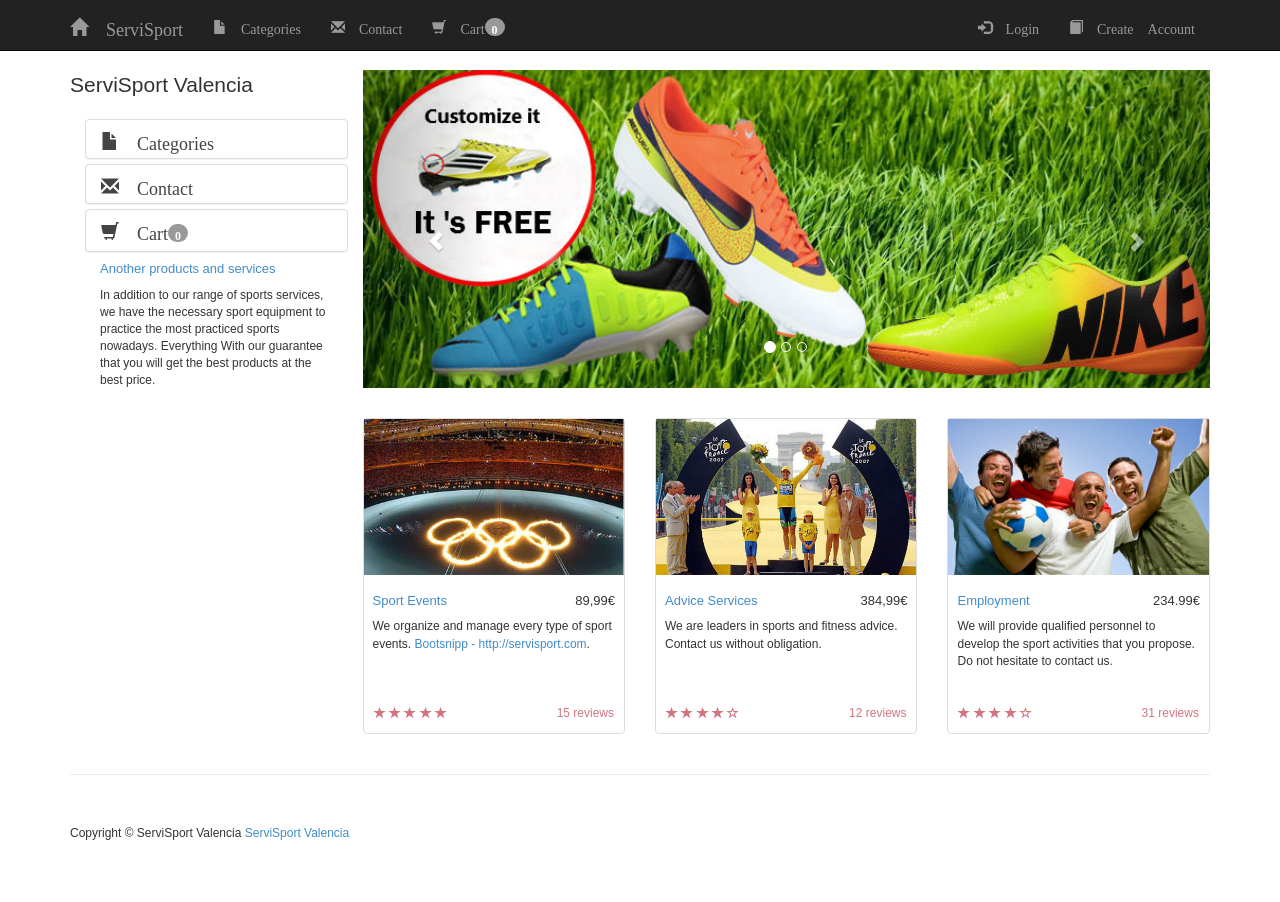
==== commit ea5737f6: "Commit datos carrito" ====
--- a/index.html
+++ b/index.html
@@ -1,4 +1,4 @@
-<!DOCTYPE html>
+
 <html lang="en">
     <head>
         <meta charset="utf-8">
@@ -22,7 +22,7 @@
     <script type="text/javascript">
         window.onload = function() {
             carrito = new carrito("carrito");
-
+           
         }
         
    </script>
@@ -237,60 +237,55 @@
                                                                                 <div class="span6 no_margin_left">  
 
                                                                                     <div class="control-group">
-                                                                                        <label class="control-label">First Name</label>
-                                                                                        <div class="controls docs">
-                                                                                            <input type="text" placeholder="First Name" class="span4">
+                                                                                        <label  class="control-label">First Name</label>
+                                                                                        <div class="controls docs">
+                                                                                            <input id="cartFirstName" type="text" placeholder="First Name" class="span4">
                                                                                         </div>
                                                                                     </div>
                                                                                     <div class="control-group">
                                                                                         <label class="control-label">Last Name</label>
                                                                                         <div class="controls docs">
-                                                                                            <input type="text" placeholder="Last Name" class="span4">
+                                                                                            <input id="cartLastName" type="text" placeholder="Last Name" class="span4">
                                                                                         </div>
                                                                                     </div>
                                                                                     <div class="control-group">
                                                                                         <label class="control-label">Email Address</label>
                                                                                         <div class="controls docs">
-                                                                                            <input type="text" placeholder="Email Address" class="span4">
-                                                                                        </div>
-                                                                                    </div>
-                                                                                    <div class="control-group">
-                                                                                        <label class="control-label">Telephone</label>
-                                                                                        <div class="controls docs">
-                                                                                            <input type="text" placeholder="Telephone" class="span4">
-                                                                                        </div>
-                                                                                    </div>
+                                                                                            <input id="cartEmail" type="text" placeholder="Email Address" class="span4">
+                                                                                        </div>
+                                                                                    </div>
+                                                                                    
                                                                                 </div>
                                                                                 <div class="span7">  
 
                                                                                     <div class="control-group">
-                                                                                        <label class="control-label">Mobile Phone</label>
-                                                                                        <div class="controls docs">
-                                                                                            <input type="text" placeholder="Mobile Phone" class="span4">
+                                                                                        <label class="control-label">Zip</label>
+                                                                                        <div class="controls docs">
+                                                                                            <input id="cartZip" type="text" placeholder="Zip" class="span4">
+                                                                                        </div>
+                                                                                    </div>
+                                                                                    <div class="control-group">
+                                                                                        <label class="control-label">Province</label>
+                                                                                        <div class="controls docs">
+                                                                                            <input id="cartProvince" type="text" placeholder="Province" class="span4">
                                                                                         </div>
                                                                                     </div>
                                                                                     <div class="control-group">
                                                                                         <label class="control-label">City</label>
                                                                                         <div class="controls docs">
-                                                                                            <input type="text" placeholder="City" class="span4">
-                                                                                        </div>
-                                                                                    </div>
-                                                                                    <div class="control-group">
-                                                                                        <label class="control-label">Zip</label>
-                                                                                        <div class="controls docs">
-                                                                                            <input type="text" placeholder="example 46000" class="span4">
-                                                                                        </div>
-                                                                                    </div>
-                                                                                    <div class="control-group">
-                                                                                        <label class="control-label">Country</label>
-                                                                                        <div class="controls docs">
-                                                                                            <input type="text" placeholder="Country" class="span4">
-                                                                                        </div>
-                                                                                    </div>
-                                                                                    <div class="control-group">
-                                                                                        <label class="control-label">Cuenta</label>
-                                                                                        <div class="controls docs">
-                                                                                            <input id="cuenta"type="text" placeholder="Cuenta" class="span4">
+                                                                                            <input id="cartCity" type="text" placeholder="City" class="span4">
+                                                                                        </div>
+                                                                                    </div>
+                                                                                    <div class="control-group">
+                                                                                        <label class="control-label">Address</label>
+                                                                                        <div class="controls docs">
+                                                                                            <input id="cartAddress" type="text" placeholder="Address" class="span4">
+                                                                                        </div>
+                                                                                    </div>
+                                                                                    <div class="control-group">
+                                                                                        <label class="control-label">Account Number</label>
+                                                                                        <div class="controls docs">
+                                                                                            <input id="cuenta"type="text" placeholder="Account Number" class="span4">
                                                                                         </div>
                                                                                     </div>
                                                                                 </div>
@@ -514,4 +509,4 @@
 
 
     </body>
-</html>+</html>
